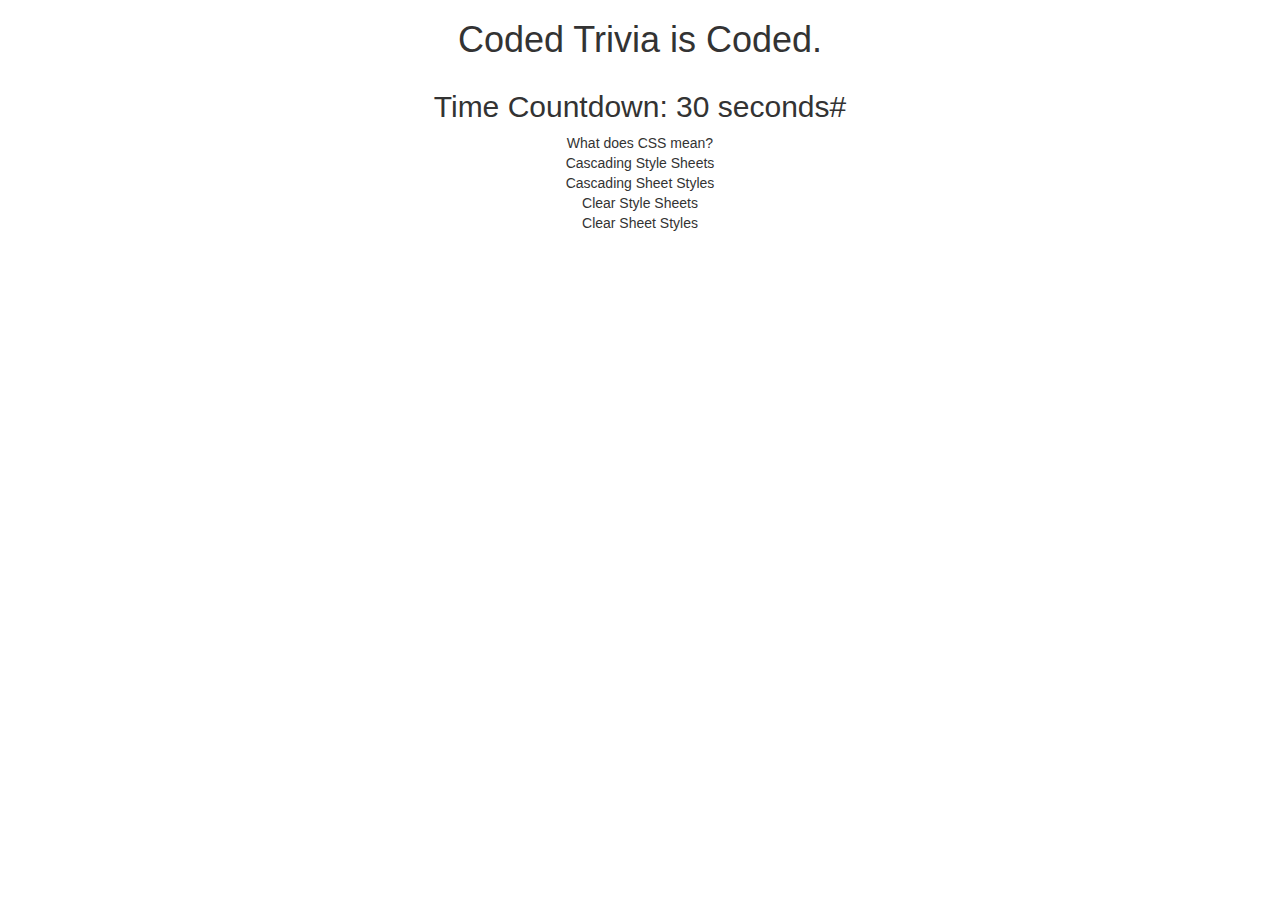
==== index.html @ c24886c4 "Updated Game" ====
<!DOCTYPE html>
<html lang="en">
<head>
	<meta charset="UTF-8">
	<title>TriviaGame</title>
	<link rel="stylesheet" href="assets/css/reset.css">
	<link rel="stylesheet" href="https://maxcdn.bootstrapcdn.com/bootstrap/3.3.7/css/bootstrap.min.css">
	<link rel="stylesheet" href="assets/css/style.css">
	<script src="https://ajax.googleapis.com/ajax/libs/jquery/3.2.1/jquery.min.js"></script>
	<script src="https://maxcdn.bootstrapcdn.com/bootstrap/3.3.7/js/bootstrap.min.js"></script>
	<script src="assets/javascript/app2.js"></script>
	<style>
		.container-fluid{
			text-align: center;
		}
		#triviaAnswer {
			display: none;
		}
	</style>
</head>
<body>
	<div class="container-fluid">
		<div class="row" id="triviaQuestion">
			<div class="col-xs-12">
				<div class="row">
					<div class="col-xs-12">
						<h1>Coded Trivia is Coded.</h1>
					</div>
				</div>
				<div class="row">
					<div class="col-xs-12">
						<h2>Time Countdown: <span id="timing">30</span> seconds#</h2>
					</div>
				</div>
				<div class="row">
					<div class="col-xs-12" id="question">
						<h3>The questions will be put in here: <span id="question"></span></h3>
					</div>
				</div				<div class="row">
					<div class="col-xs-12" id="answerA" value="A">
						Answer A
					</div>
				</div>
				<div class="row">
					<div class="col-xs-12" id="answerB" value="B">
						Answer B
					</div>
				</div>
				<div class="row">
					<div class="col-xs-12" id="answerC" value="C">
						Answer C
					</div>
				</div>
				<div class="row">
					<div class="col-xs-12" id="answerD" value="D">
						Answer D
					</div>
				</div>
			</div>
		</div>
		<div class="row" id="triviaAnswer">
			<div class="col-xs-12">
				<div class="row">
					<div class="col-xs-12">
						<h1>Coded Answers is Coded.</h1>
					</div>
				</div>
			</div>
		</div>
	</div>
</body>
</html>
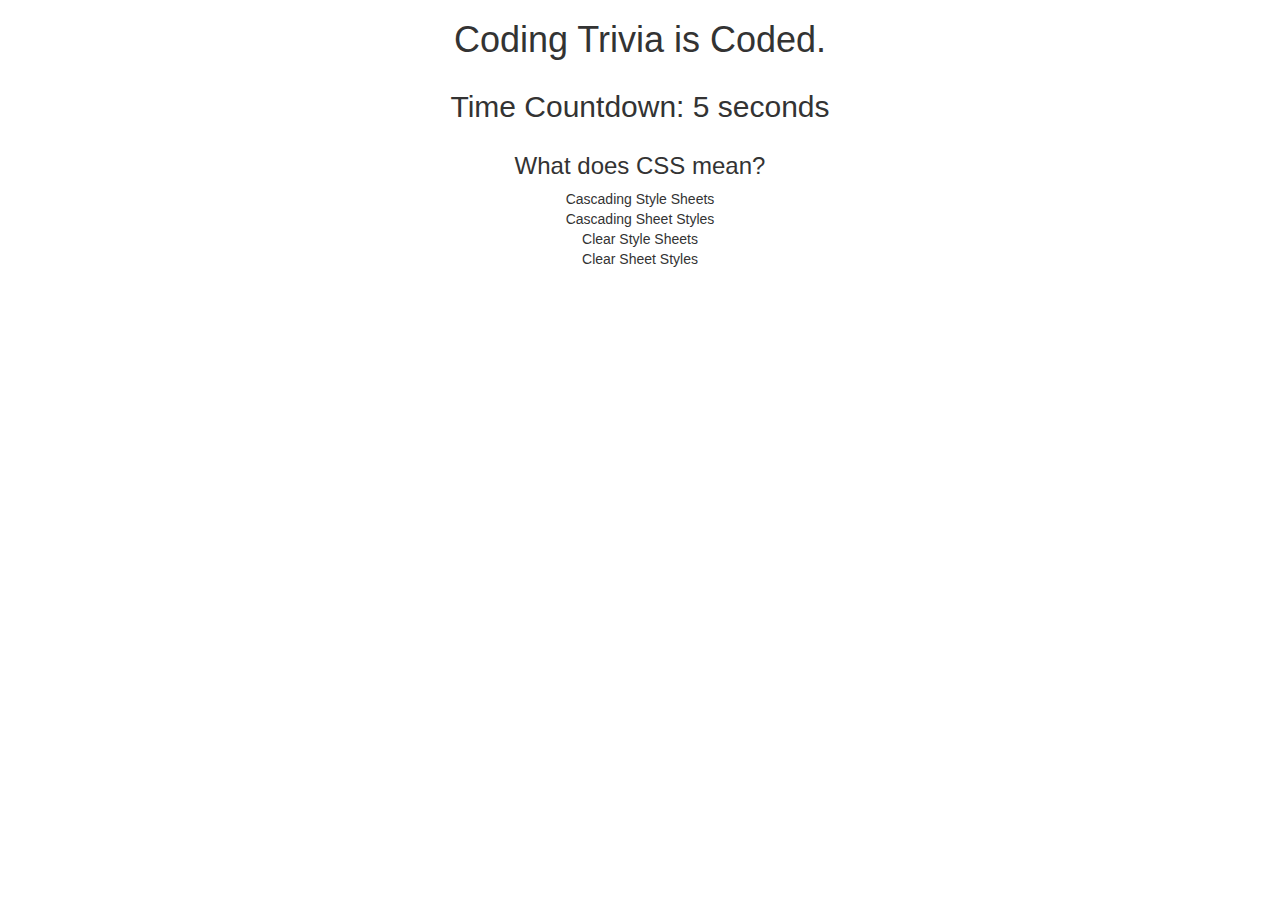
==== commit f61190c0: "Tested some new JS" ====
--- a/index.html
+++ b/index.html
@@ -8,12 +8,12 @@
 	<link rel="stylesheet" href="assets/css/style.css">
 	<script src="https://ajax.googleapis.com/ajax/libs/jquery/3.2.1/jquery.min.js"></script>
 	<script src="https://maxcdn.bootstrapcdn.com/bootstrap/3.3.7/js/bootstrap.min.js"></script>
-	<script src="assets/javascript/app2.js"></script>
+	<script src="assets/javascript/app3.js"></script>
 	<style>
 		.container-fluid{
 			text-align: center;
 		}
-		#triviaAnswer {
+		#triviaAnswer, #theScores {
 			display: none;
 		}
 	</style>
@@ -24,35 +24,36 @@
 			<div class="col-xs-12">
 				<div class="row">
 					<div class="col-xs-12">
-						<h1>Coded Trivia is Coded.</h1>
+						<h1>Coding Trivia is Coded.</h1>
 					</div>
 				</div>
 				<div class="row">
 					<div class="col-xs-12">
-						<h2>Time Countdown: <span id="timing">30</span> seconds#</h2>
+						<h2>Time Countdown: <span id="timing">30</span> seconds</h2>
 					</div>
 				</div>
 				<div class="row">
-					<div class="col-xs-12" id="question">
-						<h3>The questions will be put in here: <span id="question"></span></h3>
+					<div class="col-xs-12">
+						<h3><span id="question"></span></h3>
 					</div>
-				</div				<div class="row">
-					<div class="col-xs-12" id="answerA" value="A">
+				</div>	
+				<div class="row">
+					<div class="col-xs-12 answer" id="answerA" value="A">
 						Answer A
 					</div>
 				</div>
 				<div class="row">
-					<div class="col-xs-12" id="answerB" value="B">
+					<div class="col-xs-12 answer" id="answerB" value="B">
 						Answer B
 					</div>
 				</div>
 				<div class="row">
-					<div class="col-xs-12" id="answerC" value="C">
+					<div class="col-xs-12 answer" id="answerC" value="C">
 						Answer C
 					</div>
 				</div>
 				<div class="row">
-					<div class="col-xs-12" id="answerD" value="D">
+					<div class="col-xs-12 answer" id="answerD" value="D">
 						Answer D
 					</div>
 				</div>
@@ -62,7 +63,16 @@
 			<div class="col-xs-12">
 				<div class="row">
 					<div class="col-xs-12">
-						<h1>Coded Answers is Coded.</h1>
+						<h1>Coding Answers is Coded.</h1>
+					</div>
+				</div>
+			</div>
+		</div>
+		<div class="row" id="theScores">
+			<div class="col-xs-12">
+				<div class="row">
+					<div class="col-xs-12">
+						<h1>The Scores is Coded.</h1>
 					</div>
 				</div>
 			</div>
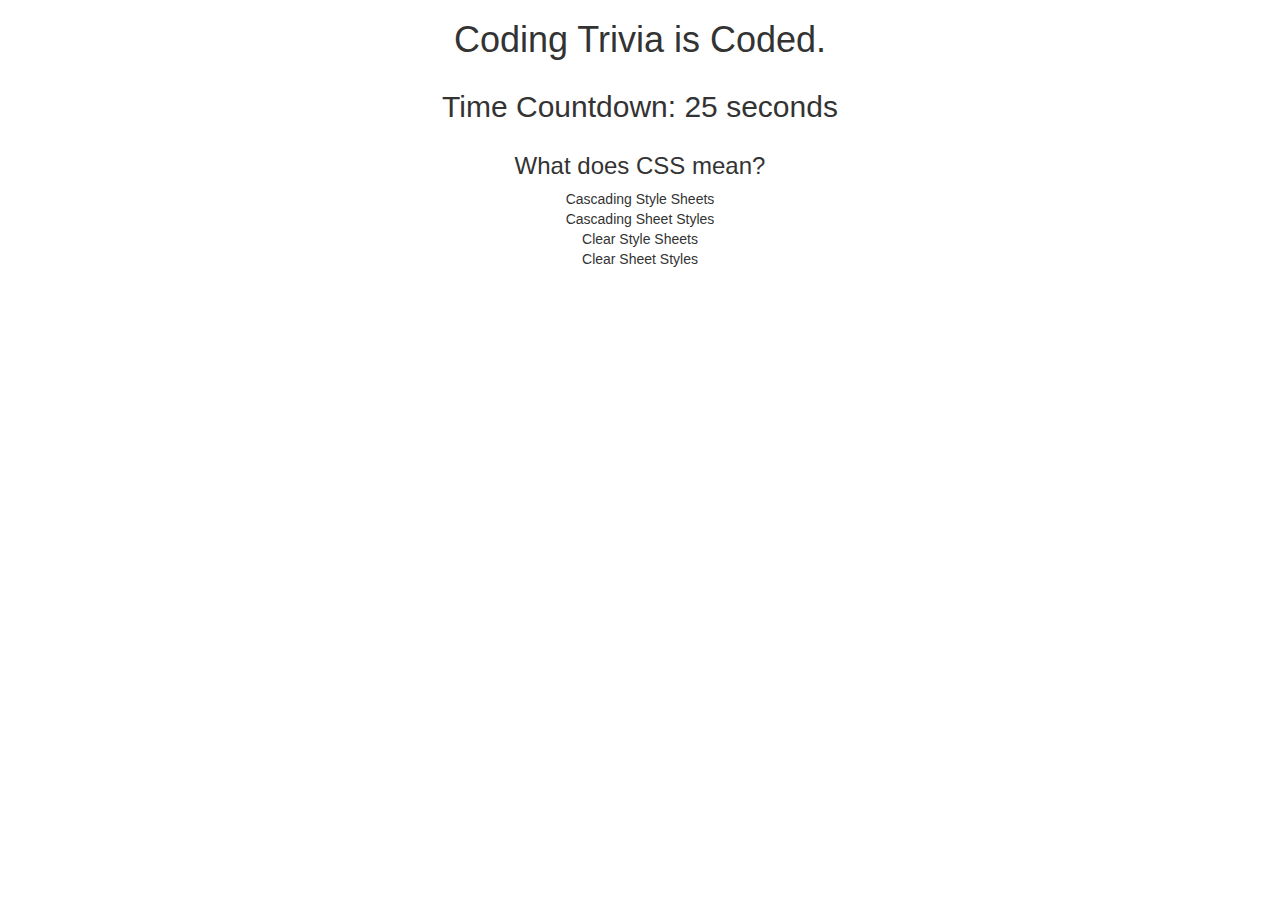
==== commit c01a141e: "CSS seperated from HTML, Reset Link/Function Working" ====
--- a/index.html
+++ b/index.html
@@ -6,17 +6,6 @@
 	<link rel="stylesheet" href="assets/css/reset.css">
 	<link rel="stylesheet" href="https://maxcdn.bootstrapcdn.com/bootstrap/3.3.7/css/bootstrap.min.css">
 	<link rel="stylesheet" href="assets/css/style.css">
-	<script src="https://ajax.googleapis.com/ajax/libs/jquery/3.2.1/jquery.min.js"></script>
-	<script src="https://maxcdn.bootstrapcdn.com/bootstrap/3.3.7/js/bootstrap.min.js"></script>
-	<script src="assets/javascript/app3.js"></script>
-	<style>
-		.container-fluid{
-			text-align: center;
-		}
-		#triviaAnswer, #theScores {
-			display: none;
-		}
-	</style>
 </head>
 <body>
 	<div class="container-fluid">
@@ -66,6 +55,16 @@
 						<h1>Coding Answers is Coded.</h1>
 					</div>
 				</div>
+				<div class="row">
+					<div class="col-xs-12">
+						<h3>
+						<span id="wrongAnswer">Sorry you got the answer wrong, but please learn from below:<br/></span>
+						<span id="rightAnswer">You got the answer right, but if you don't know why read below.<br/></span>
+						<span id="timeAnswer">Sorry you were not able to figure out the answer, please read below!<br/></span>
+						<span id="theAnswer"></span>
+						</h3>
+					</div>
+				</div>
 			</div>
 		</div>
 		<div class="row" id="theScores">
@@ -75,8 +74,36 @@
 						<h1>The Scores is Coded.</h1>
 					</div>
 				</div>
+				<div class="row">
+					<div class="col-xs-12">
+						Correct Answers: <span id="answersRight"></span>
+					</div>
+				</div>
+				<div class="row">
+					<div class="col-xs-12">
+						Wrong Answers: <span id="answersWrong"></span>
+					</div>
+				</div>
+				<div class="row">
+					<div class="col-xs-12">
+						Not Answered: <span id="notAnswered"></span>
+					</div>
+				</div>
+				<div class="row">
+					<div class="col-xs-12">
+						Questions Asked: <span id="questionsAsked"></span>
+					</div>
+				</div>
+				<div class="row">
+					<div class="col-xs-12">
+						<span id="resetGame">[RESET THE MAINFRAME]</span>
+					</div>
+				</div>
 			</div>
 		</div>
 	</div>
+	<script src="https://ajax.googleapis.com/ajax/libs/jquery/3.2.1/jquery.min.js"></script>
+	<script src="https://maxcdn.bootstrapcdn.com/bootstrap/3.3.7/js/bootstrap.min.js"></script>
+	<script src="assets/javascript/app3.js"></script>
 </body>
 </html>--- a/assets/css/style.css
+++ b/assets/css/style.css
@@ -0,0 +1,9 @@
+.container-fluid{
+	text-align: center;
+}
+#triviaAnswer, #theScores, #wrongAnswer, #rightAnswer, #timeAnswer {
+	display: none;
+}
+.answer, #resetGame {
+	cursor: pointer;
+}